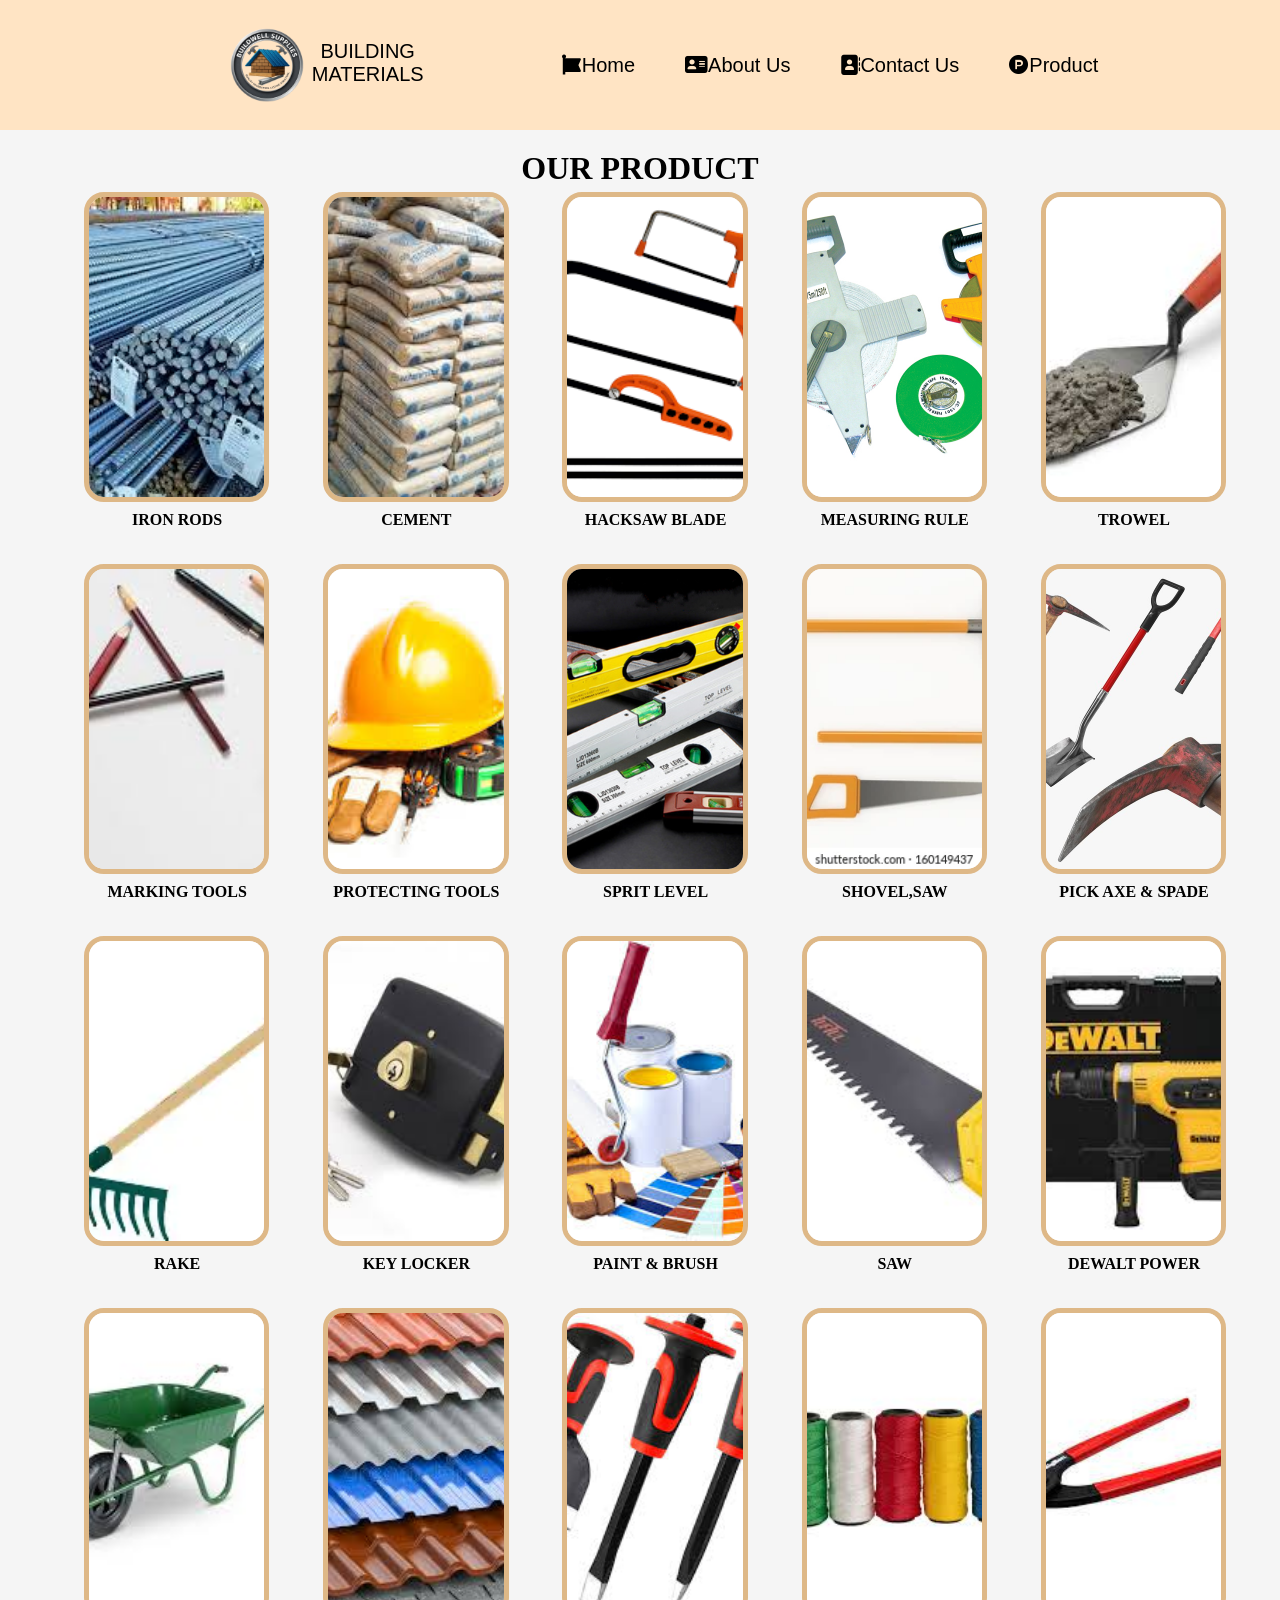
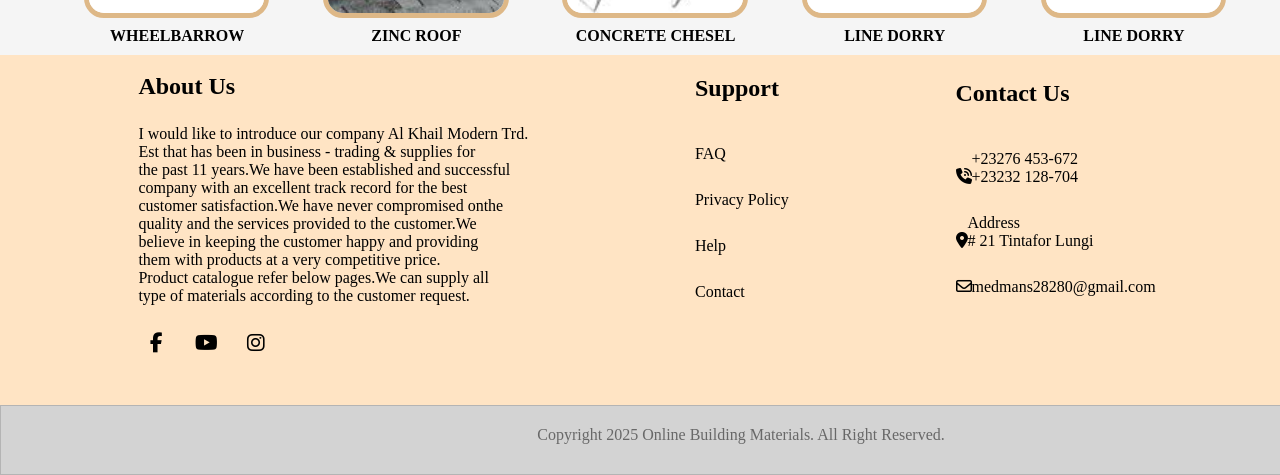
==== product.html @ fd684948 "My-final-Product" ====
<!DOCTYPE html>
<html lang="en">
<head>
    <meta charset="UTF-8">
    <meta name="viewport" content="width=device-width, initial-scale=1.0">
    <title>My final Project</title>
    <link rel="stylesheet" href="https://cdnjs.cloudflare.com/ajax/libs/font-awesome/6.4.0/css/all.min.css" 
    integrity="sha512-iecdLmaskl7CVkqkXNQ/ZH/XLlvWZOJyj7Yy7tcenmpD1ypASozpmT/E0iPtmFIB46ZmdtAc9eNBvH0H/ZpiBw==" 
    crossorigin="anonymous" referrerpolicy="no-referrer" />
    <link rel="stylesheet" href="style.css">
</head>
<body>
 <header>
    <nav>
        <ul class="menu">
        <div class="logo">
            <img src="Gemini_Generated_Image_doea8bdoea8bdoea__1_-removebg-preview (1).png">
            <span class="span">BUILDING MATERIALS</span>
        </div>
            <li><a href="index.html"><i class="fa-brands fa-font-awesome"></i>Home</a></li>
            <li><a href="About.html"><i class="fa-solid fa-address-card"></i>About Us</a></li>
            <li><a href="Contact.html"><i class="fa-solid fa-address-book"></i>Contact Us</a></li>
            <li><a href="Product.html"><i class="fa-brands fa-product-hunt"></i>Product</a></li>
        </ul>
     </nav>
 </header>
 <h1 class="prod"> OUR PRODUCT</h1>
 <!--This is my service-->
<section class="items-1">
   <div class="item-2">
      <img src="images/download (1).jpeg">
      <h4>IRON RODS</h4>
   </div>
      <div class="item">
      <img src="images/download (2).jpeg">
      <h4>CEMENT</h4>
   </div>
      <div class="item">
      <img src="images/hacksaw.png">
      <h4>HACKSAW BLADE</h4>
      </div>
   <div class="item">
      <img src="images/Tapes-_2.jpg">
      <h4>MEASURING RULE</h4>
   </div>
    <div class="item">
      <img src="images/images (3).jpeg">
      <h4>TROWEL</h4>
   </div>
   <div class="item">
      <img src="images/MARKING TOOLS.jpeg">
      <h4>MARKING TOOLS</h4>
      </div>
   <div class="item">
      <img src="images/EGU 1.jpeg">
      <h4>PROTECTING TOOLS</h4>
   </div>
    <div class="item">
      <img src="images/sprit level.jpg">
      <h4>SPRIT LEVEL</h4>
   </div>
    <div class="item">
      <img src="images/1.webp">
      <h4>SHOVEL,SAW</h4>  
   </div>
    <div class="item">
      <img src="images/2.jpg">
      <h4>PICK AXE & SPADE</h4>
   </div>
    <div class="item">
      <img src="images/download.webp">
      <h4>RAKE</h4>
      
   </div>
    <div class="item">
      <img src="images/key locker.jpeg">
      <h4>KEY LOCKER</h4>
   </div>
    <div class="item">
      <img src="images/paint and brush.jpeg">
      <h4>PAINT & BRUSH</h4>
   </div>
       <div class="item">
      <img src="images/SAW.jpeg">
      <h4>SAW</h4>
   </div>
       <div class="item">
      <img src="images/DEWALT POWER.jpeg">
      <h4>DEWALT POWER</h4>
   </div>
    <div class="item">
      <img src="images/wheelbarrow.jpeg">
      <h4>WHEELBARROW</h4>
   </div>
    <div class="item">
      <img src="images/zinc roof.jpeg">
      <h4>ZINC ROOF</h4>
   </div>
    <div class="item">
      <img src="images/concrete chesel.jpeg">
      <h4>CONCRETE CHESEL</h4>
   </div>

   <div class="item">
      <img src="images/line dorry.jpeg">
      <h4>LINE DORRY</h4>
   </div>
   <div class="item">
      <img src="images/images (2).jpeg">
      <h4>LINE DORRY</h4>
</section>

 <!-- THis is my footer section-->
     <footer>
    <!--first section in the footer-->
<div class="footer">
  <div class="container">
    <div class="section">
      <br>
      <h2>About Us</h2>
      <p>I would like to introduce our company Al Khail Modern Trd.<br>
         Est that has been in business - trading & supplies for<br> 
         the past 11 years.We have been established and successful<br> 
         company with an excellent track record for the best <br>
         customer satisfaction.We have never compromised onthe<br> 
         quality and the services provided to the customer.We<br>
         believe in keeping the customer happy and providing<br> 
         them with products at a very competitive price. <br>
         Product catalogue refer below pages.We can supply all<br> 
         type of materials according to the customer request.</p>
      <ul class="sci">
         <li><a href="#"><i class="fa-brands fa-facebook-f"></i></a></li>
         <li><a href="#"><i class="fa-brands fa-youtube"></i></a></li>
         <li><a href="#"><i class="fa-brands fa-instagram"></i></a></li>
      </ul>
    </div>
   <div class="sec">
      <h2>Support</h2>
      <br>
      <ul>
         <li><a href="#">FAQ </a></li><br>
         <li><a href="#">Privacy Policy</a></li><br>
         <li><a href="#">Help</a></li><br>
         <li><a href="#">Contact</a></li>
      </ul>
   </div>
    <div class="sec contact">
       <h2>Contact Us</h2>
       <br>
       <ul class="infor">
         <li>
            <span><i class="fa-solid fa-phone-volume"></i></span><a href="#">+23276 453-672<br>+23232 128-704</a>
         </li><br>
         <li>
         <span><i class="fa-solid fa-location-dot"></i><a href="#">Address<br># 21 Tintafor Lungi</a></span>
         </li>
         <br>
         <li>
            <span><i class="fa-regular fa-envelope"></i></span><a href="#">medmans28280@gmail.com</a>

         </li>

       </ul>
    </div>

  </div>
</div>
  </footer>
  
  <div class="copyrightText">
   <p> Copyright 2025 Online Building Materials. All Right Reserved.</p>
  </div>
</body>
</html>
---- style.css ----
*{
  padding: 0; 
  margin: 0;
} 

body{
background-color: whitesmoke;
padding-top: 150px;
}

header {
position: fixed;
top: 0;
width: 100%;
z-index: 999;
} 

.menu {
background-color: bisque;
width: 100%;
height: 90px;
display: flex;
justify-content: center;
align-items: center;
padding: 20px;
font-size: 20px;
font-family: Arial, Helvetica, sans-serif;
gap: 50px;
margin-left: auto;
}  

.menu li {
  list-style: none;
}  

.menu li a:hover {
  color: green;
}   

.menu li a {
  text-decoration: none;
  color: black;
  text-transform: capitalize;
  align-items: center;
  align-content: all;
}  

.text { 
  font-size: 20px;
  color: black;
}  

.menu li a img{ 
align-content: center;
  color: black;
}  

.logo { 
  height: 90px;
  width: 90px;
  display:flex;
  margin-right: 200px;
  text-align: center;
  justify-content: space-between;
}  

.span { 
  display: flex;
  justify-items: right;
  margin-top: 20px;
  font-weight: 400px;
}  


.container { 
  padding: 0 15px;
  flex-wrap: wrap;
  display: flex;
  align-items: center;
  justify-content: space-around;
  gap: 10rem;
  justify-content: center;

}
.med {
  width: 100%;
  max-width: 400px;
  object-fit: cover;
  vertical-align: middle;
  margin-left: 100px;
} 

.med:hover {
transform: scale(1.2);
}

.mans { 
  color: black;
  flex: 1;
  font-size: 20px;
} 
  
.items {
  display: grid;
  grid-template-columns: repeat(4,1fr);
  padding: 5px 20px ;
  grid-column-gap: 20px;
  grid-row-gap: 30px;
  margin-left: 5%;
}

.items-1 {
  display: grid;
  grid-template-columns: repeat(5,1fr);
  padding: 5px 20px ;
  grid-column-gap: 20px;
  grid-row-gap: 30px;
  margin-left: 5%;
}


.item img {
  width: 80%;
  height: 300px;
  object-fit: cover;
  cursor: pointer;
  transition: 0.2s ease;
  border-radius: 20px;
  border: 5px solid burlywood;
  border-bottom-style: 5px solid burlywood;
}

.item img:hover {
transform: scale(1.04);
}

.item h4 {
  padding: 5px;
  text-align: center;
  margin-right: 15%;
}

.item-2 img {
  width: 80%;
  height: 300px;
  object-fit: cover;
  cursor: pointer;
  transition: 0.2s ease;
  border-radius: 20px;
  border: 5px solid burlywood;
  border-bottom-style: 5px solid burlywood;
}

.item-2 img:hover {
transform: scale(1.04);
}

.item-2 h4 {
  padding: 5px;
  text-align: center;
   margin-right: 15%;
}

.prod {
text-align: center;
}


.item button {
  padding: 5px 30px;
  border: none;
  outline: none;
  background-color: green;
  color: white;
  cursor: pointer;
  border-radius: 5px;
  font-size: 20px;
  display: block;
  transition: 0.2s all;
  margin-left: 30%;
}

.item button:hover {
  transform: scale(1.08);
}

.footer { 
  color: #d3d3d3; ; 
  background-color: bisque;
  width: 100%;
  height: 350px;
  position: relative;
}

.container{
  display: grid;
  grid-template-columns: 2fr 1fr 1fr 1fr;
  grid: gap 20px;
  margin-left: 120px;
  justify-content: center;
}

.section h2 {
position: relative;
color: black;
font-weight: 600px;
margin-bottom: 15px;
}
.section p {
  color: black;
}

.sec h2 {
position: relative;
color: black;
font-weight: 600px;
margin-bottom: 15px;
}
.sec ul {
position: relative;
color: black;
font-weight: 600px;
margin-bottom: 15px;
}

.section p {
  color: black;
}
section h2 {
position: relative;
color: black;
font-weight: 600px;
margin-bottom: 15px;
}

.sci {
  margin-top: 20px;
  display: grid;
  grid-template-columns: repeat(4,50px);
}
.sci li {
  list-style: none;
}

.sci li a {
  display: inline-block;
  width: 36px;
  height: 36px;
  display: grid;
  justify-content: center;
  align-content: center;
  text-decoration: none;
}

.sci li a i{
  color: black;
  font-size: 20px;
}

.sec{
  position: relative;
  margin-bottom: 15px;
}

.sec h2{
padding-top: -30%;
}

.sec ul li{
  list-style: none;
}
.sec ul li a{
  color: black;
  text-decoration: none;
  margin-bottom: 10px;
  display: inline-block;
}

.copyrightText {
  width: 100%;
  background: #d3d3d3;
  padding: 20px 100px 30px;
  text-align: center;
  color: #686868;
  border: 1px solid rgba(0, 0, 0, 0.15);
}

.sci-1 {
    display: flex;
    flex-wrap: wrap;
    font-size: 30px;
    flex-direction: column;
    margin-left: 50px;
}

.sci-1 p {
    display: flex;
    flex-wrap: wrap;
    font-size: 30px;
}

.sci-1 h2 {
    display: flex;
    flex-wrap: wrap;
    color: burlywood;
}

.sci-2 {
    display: flex;
    flex-wrap: wrap;
    font-size: 30px;
    flex-direction: column;
    margin-left: 50px;
}

.sci-2 h2 {
    display: flex;
    flex-wrap: wrap;
    color: burlywood;
}

.ib {
    display: flex;
    flex-wrap: wrap;
    font-size: 30px;
    flex-direction: row;
    margin-top: 40px;
}

.menu h1 {
    display: flex;
    justify-content: center;
    flex-wrap: wrap;
    color: black;
    margin-top: 30px;
    z-index: 999;
    margin-right: 50%;
    font-weight: 20px;
    font-size: 50px;
}

.container {
  position: relative;
  width: 80%;
  height: 30%;
  display: flex;
  flex-wrap: wrap;
  justify-content: space-around;
  align-items: center;
}

.contact-box {
  max-width: 860px;
  display: grid;
  grid-gap: 10px;
  justify-content: center;
  grid-template-columns: repeat(2, 1fr);
  background-color: blanchedalmond;
  box-shadow: 0px 0px 18px 5px rgba(0, 0, 0, 0.15);
}

.contact-in {
  padding: 40px 30px;
}

.left iframe {
 padding: 10px 10px;
 width: 100%;
 height: 520px;
}

h2 {
  position: relative;
  padding: 0 0 10px;
  margin-bottom: 10px;
}

h2::after {
  position: absolute;
  left: 50%;
  height: 5px;
  bottom: 0;
  transform: translateX(-50%);
  border-radius: 5px;
  background-color: #686868;
}

.field {
  width: 70%;
  margin-bottom: 22px;
  outline: none;
   padding: 0.5rem 1rem;
  border: 2px solid rgba(0, 0, 0, 0.15);
  transition: 0.3s;
  margin-left: 40px;
  border-radius: 20px;
}

.right h2 {
  margin-top: 20px;
  margin-left: 120px;
}

.field:hover {
  background-color: burlywood;
}

textarea {
min-height: 150px;
}

.btn {
  width: 30%;
  padding: 0.5rem 1rem;
  background: burlywood;
  color: aliceblue;
  border: none;
  outline: none;
  cursor: pointer;
  transition: 0.3s;
  margin-left: 150px;
  border-radius: 20px;
  margin-bottom: 20px;
}

.btn:hover {
  background:green ;
}

.field:focus {
  border: 2px solid black;
  background: burlywood;
}

 

@media screen and (max-width:1000px){
  .items{ grid-template-columns: repeat(2,1fr);
}
}

@media screen and (max-width:768px){
  .items{ grid-template-columns: repeat(1,1fr);
}
}
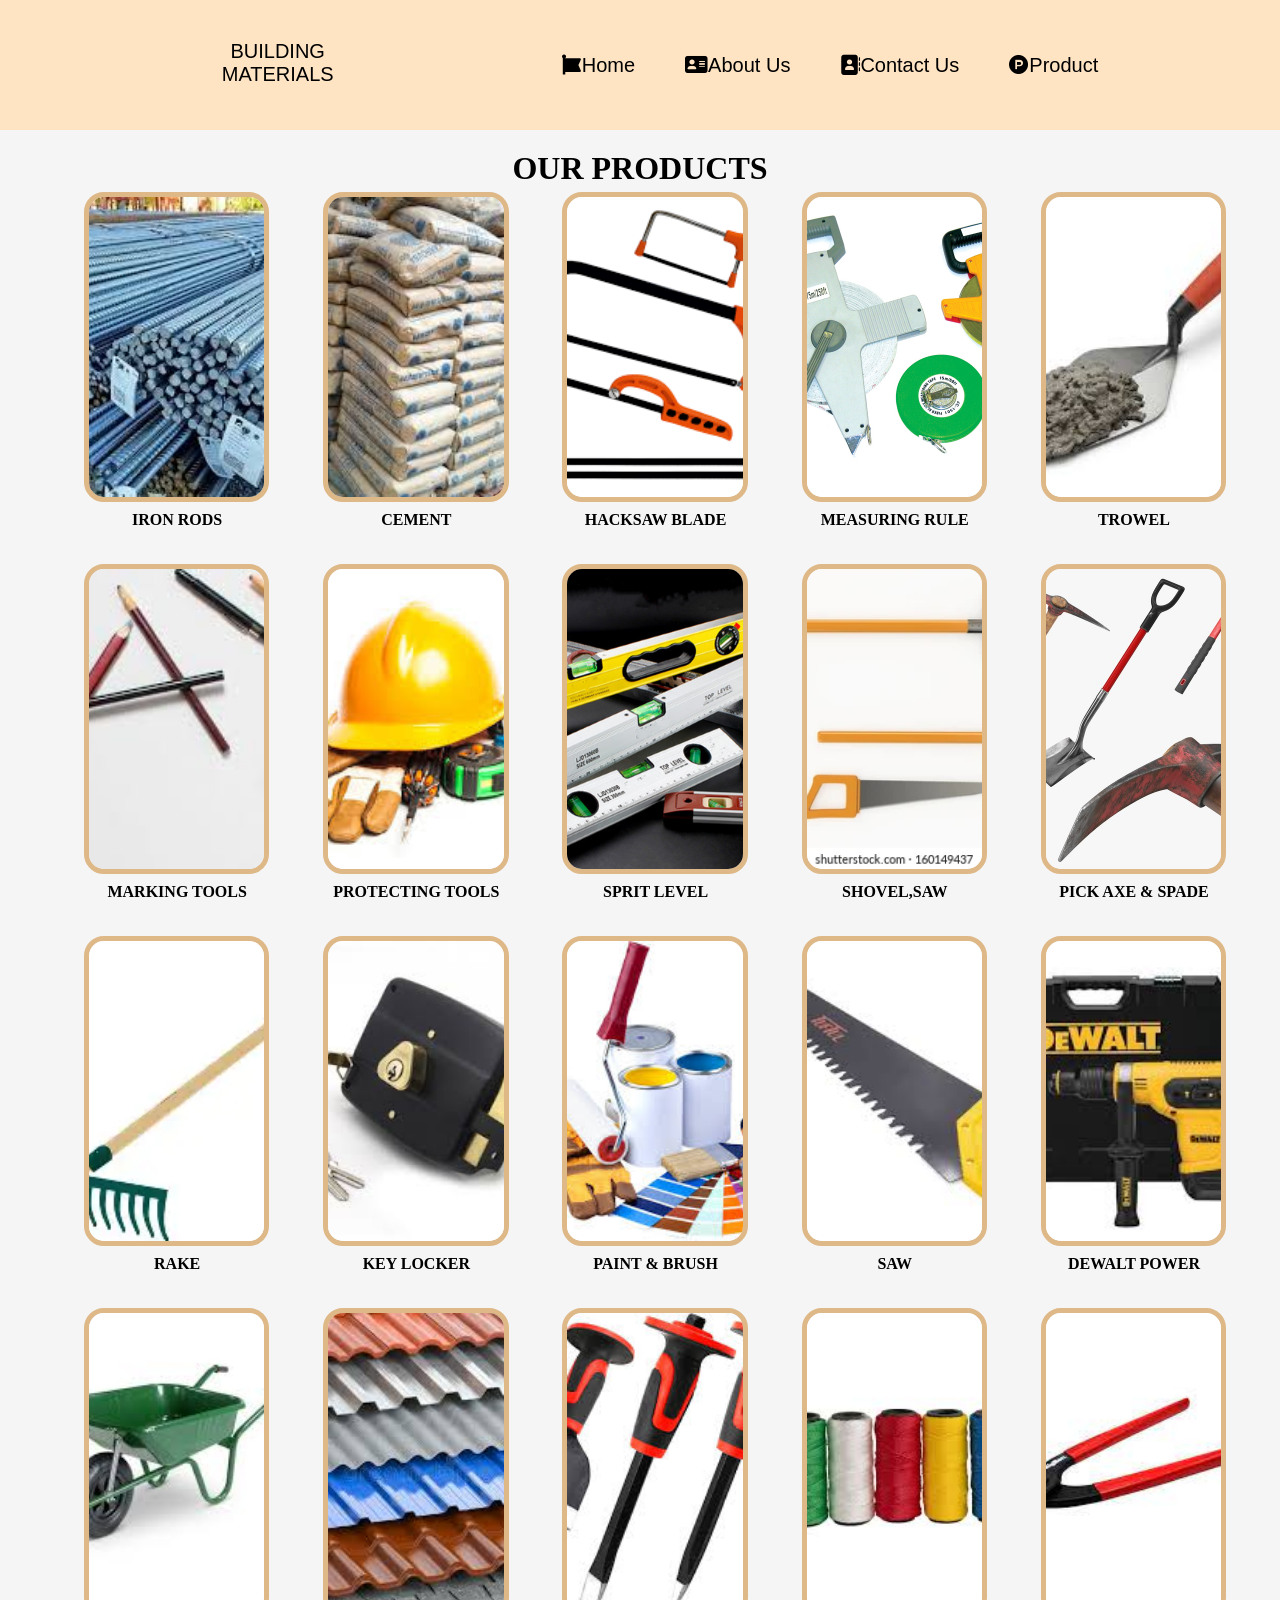
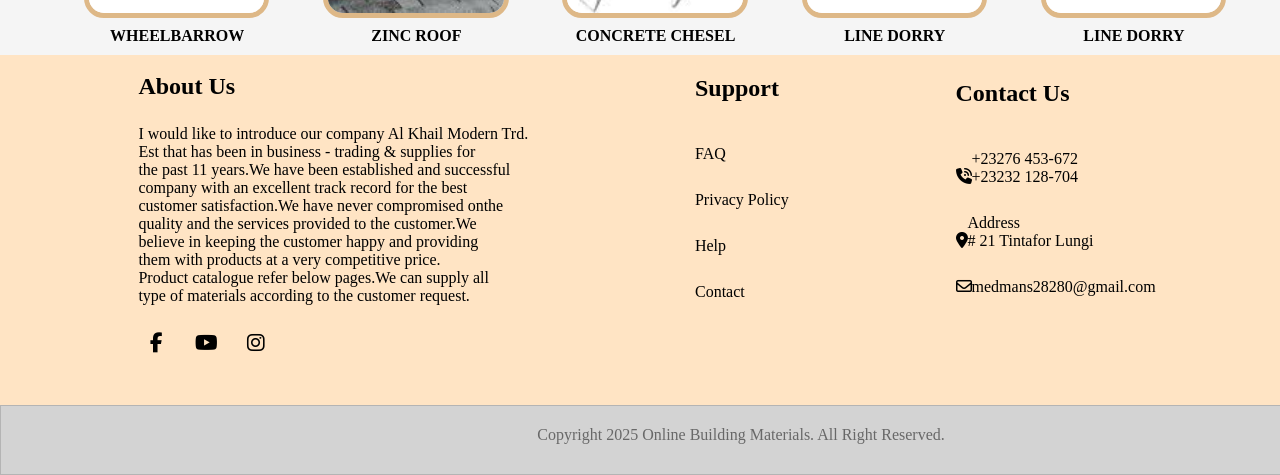
==== commit 2477e017: "My-final-Project" ====
--- a/product.html
+++ b/product.html
@@ -14,7 +14,6 @@
     <nav>
         <ul class="menu">
         <div class="logo">
-            <img src="Gemini_Generated_Image_doea8bdoea8bdoea__1_-removebg-preview (1).png">
             <span class="span">BUILDING MATERIALS</span>
         </div>
             <li><a href="index.html"><i class="fa-brands fa-font-awesome"></i>Home</a></li>
@@ -23,8 +22,8 @@
             <li><a href="Product.html"><i class="fa-brands fa-product-hunt"></i>Product</a></li>
         </ul>
      </nav>
- </header>
- <h1 class="prod"> OUR PRODUCT</h1>
+     </header>
+ <h1 class="prod"> OUR PRODUCTS</h1>
  <!--This is my service-->
 <section class="items-1">
    <div class="item-2">
@@ -100,7 +99,6 @@
       <img src="images/concrete chesel.jpeg">
       <h4>CONCRETE CHESEL</h4>
    </div>
-
    <div class="item">
       <img src="images/line dorry.jpeg">
       <h4>LINE DORRY</h4>
@@ -109,7 +107,6 @@
       <img src="images/images (2).jpeg">
       <h4>LINE DORRY</h4>
 </section>
-
  <!-- THis is my footer section-->
      <footer>
     <!--first section in the footer-->
--- a/style.css
+++ b/style.css
@@ -51,8 +51,8 @@
 }  
 
 .menu li a img{ 
-align-content: center;
-  color: black;
+ align-content: center;
+ color: black;
 }  
 
 .logo { 
@@ -158,20 +158,18 @@
 .item-2 h4 {
   padding: 5px;
   text-align: center;
-   margin-right: 15%;
+  margin-right: 15%;
 }
 
 .prod {
 text-align: center;
 }
 
-
-.item button {
+.item h5 {
   padding: 5px 30px;
   border: none;
+  color: brown;
   outline: none;
-  background-color: green;
-  color: white;
   cursor: pointer;
   border-radius: 5px;
   font-size: 20px;
@@ -180,7 +178,7 @@
   margin-left: 30%;
 }
 
-.item button:hover {
+.item h5:hover {
   transform: scale(1.08);
 }
 
@@ -302,7 +300,7 @@
 .sci-1 h2 {
     display: flex;
     flex-wrap: wrap;
-    color: burlywood;
+    color: brown;
 }
 
 .sci-2 {
@@ -316,7 +314,7 @@
 .sci-2 h2 {
     display: flex;
     flex-wrap: wrap;
-    color: burlywood;
+    color: brown;
 }
 
 .ib {
